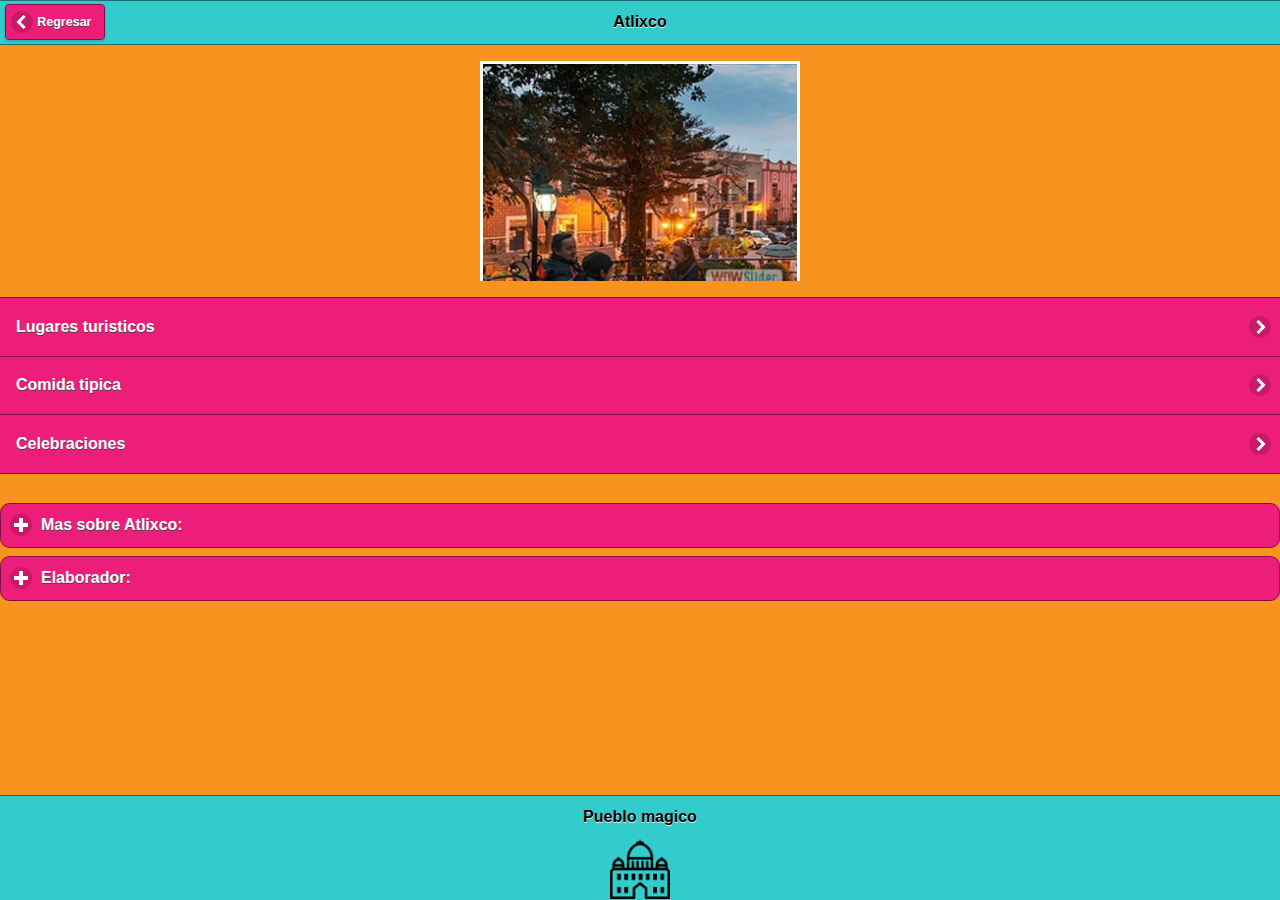
==== index.html @ 4fd64bae "1subida" ====
﻿<!doctype html>
<html>
<head>
<meta charset="utf-8">
<title>Quinta app</title>
<!--grupo CSS-->
<link rel="stylesheet" href="css/appE.min.css"/>
<link rel="stylesheet" href="css/jquery.mobile.icons-1.4.5.min.css"/>
<link rel="stylesheet" href="css/jquery.mobile.structure-1.4.5.min.css"/>
<!--grupo JavaScript-->
<script src="js/jquery-1.11.2.min.js"></script>
<script src="js/jquery.mobile-1.4.5.min.js"></script>
<script src="js/acciones.js"></script>
<script src="phonegap.js" type="text/javascript"></script>
<script type="text/javascript">
</script>
</head>
<body>

<div data-role="page" id="Principal" data-theme="a">
<div data-role="header" data-add-back-btn="true" data-back-btn-text="Regresar" 	   data-back-btn-theme="a">
<h1>Atlixco</h1>
</div>
<div data-role="main" class="ui-content" align="center" >
<!-- Start WOWSlider.com -->
<iframe src="visor/wowslider.html" style="width:320px;height:220px;max-width:100%;overflow:hidden;border:none;padding:0;margin:0 auto;display:block;" marginheight="0" marginwidth="0"></iframe>
<!-- End WOWSlider.com -->
</div>
  
<div>
<ul data-role="listview" data-theme="a" class="ui-listview ui-group-theme-a" >
  <li class="ui-first-child ui-last-child">
<a href="#Pagina1" class="ui-btn ui-btn-icon-right ui-icon-carat-r" >
<h2>Lugares turisticos</h2>
</a>
</li>
<li class="ui-first-child ui-last-child">
<a href="#Pagina2" class="ui-btn ui-btn-icon-right ui-icon-carat-r" >
<h2>Comida tipica</h2>
</a>
</li>
<li class="ui-first-child ui-last-child">
<a href="#Pagina3" class="ui-btn ui-btn-icon-right ui-icon-carat-r" >
<h2>Celebraciones</h2>
</a>
</li>
</ul>
<br>
<div data-role="collapsible" data-content-theme="false">
<h1>Mas sobre Atlixco:</h1>
<div>
<p><strong>Ubicación:</strong></p>
<center><img src="imagenes/ubicacion.png" style="border-style: double; border-width:8px; border-color:#000"></center>
<p><strong>Consultar hoteles sercanos</strong> <a href="http://www.trivago.com.mx/?iSemThemeId=48304&iPathId=51440&sem_keyword=%2Bhotel%20%2Batlixco&sem_creativeid=86108465222&sem_matchtype=b&sem_network=g&sem_device=c&sem_placement=&sem_target=&sem_adposition=1t2&sem_param1=&sem_param2=&sem_campaignid=230208662&sem_adgroupid=17536915982&sem_targetid=kwd-21914833955&sem_location=1010139&cip=5212001023" target="_self"> Aquí </a></p>
<p><strong>Pueblo magico</strong></p>
Atlixco.- Atlixco es un Pueblo Mágico que aglutina una gran riqueza cultural, tradiciones, monumentos históricos y donde se pueden admirar paisajes únicos del Volcán Popocatépetl, por lo que es un destino turístico muy visitado.

<br>Localizado al suroeste de la capital poblana, a unos 20 minutos, se puede llegar a dicho Pueblo Mágico por la autopista Atlixcayotl o bien por la carretera federal. Al arribar y tras recorrer unas cuantas calles, el visitante se encontrará con el zócalo.

<br>En el Centro Histórico se ubica el Palacio Municipal y la iglesia. Para conocer su cultura y sitios históricos, el visitante puede hacer recorridos a pie.

<br>En entrevista con Notimex, Juan González, auxiliar de turismo de Atlixco, señaló que el municipio tiene mucho que mostrar a los visitantes, como sitios que resguardan riquezas artísticas e históricas.
</div>
</div>

  <div data-role="collapsible" data-content-theme="false" >
<h1>Elaborador:</h1>
<div>
<center><strong>
Rodolfo Cruz Solís
<br>Programación 
<br> 4 "g"
<br> Desarrolla aplicaciones moviles</strong></center>
</div>
</div>
<br>
<br>
<p></p>
<br>
<br>
<div data-role="footer" align="center" data-theme="a" data-position="fixed">
  <h4>Pueblo magico</h4>
  <img src="res/android/mdpi.png" width="60" height="60" align="center">
</div>
  </div>
  
  
<div data-role="page" id="Pagina1" data-add-back-btn="true" data-theme="a" >
  <div data-role="header" data-add-back-btn="true" data-back-btn-text="Regresar" data-back-btn-theme="a">
  <h2>Lugares turisticos</h2>
  </div>
  <div data-role="content">
  <div>
 <font color="#000000">Atlixco, la ciudad de las flores. En las faldas del Popo, la ciudad aparece rodeada de un vergel de todos los colores, campos de flores que llegan a perderse en el horizonte. Las flores lo inundan todo, son parte de lo cotidiano.
 <div data-role="collapsible" data-content-theme="false">
<h1>Cerro de San Miguel</h1>
<div>
<img src="imagenes/cerrodes.jpg" align="left" hspace="10">
El cerro ha sido testigo de toda la vida de Atlixco y sus habitantes. Es un cerro que encierra misterios, energías, guarda voces del tiempo, testigo de la transformación de la ciudad y su gente. Es un cerro que desde ahí cerca de 50 años se juntan las etnias de la región y del estado para bailarle a Quetzalcóatl y a Macuilxochitl en el Huey Atlixcáyotl, antiquísima fiesta de celebraciones mediante la música y el baile para dar de comer y agradar a los dioses antiguos y a los santos modernos que tienen como emblema de redención en Cristo.
</div>
</div>

<div data-role="collapsible" data-content-theme="false">
<h1>Zocalo de Atlixco</h1>
<div>
<img src="imagenes/zocaloa.png" align="left" hspace="10">
<br><br>En el zócalo de Atlixco destacan monumentos erigidos a Benito Juárez, Isaac Ochoterena - creador de la biología moderna en México, Francisco Pablo Vásquez además una placa dedicada al "Aguacate Padre".<br>
Antiguamente tenía una fuente de piedra la cual fue reubicada en el parque de la rotonda, en la actualidad tiene instalado un quiosco de estilo sevillano construido en la última mitad del siglo XX y alrededor del zócalo se encuentran colocadas bancas de azulejos con paisajes típicos.
</div>
</div>

<div data-role="collapsible" data-content-theme="false">
<h1>Parque del Ahuehute</h1>
<div>
<img src="imagenes/parqueahue.jpg" align="left" hspace="10">
Situado cerca del Club Deportivo Agua Verde, tenemos este tranquilo parque con una arquitectura contemporánea, que se encuentra abierto para su disfrute 12 horas al día.
</div>
</div>

<div data-role="collapsible" data-content-theme="false">
<h1>Antigua entrada a la ciudad</h1>
<div>
<img src="imagenes/entrada.jpg" align="left" hspace="5">
A un costado del boulevard Ferrocarriles, nos encontramos con esta maravillosa y contemporánea entrada a la ciudad.
</div>
</div>

<div data-role="collapsible" data-content-theme="false">
<h1>Ex-convento del Carmen</h1>
<div>
<img src="imagenes/carmen.jpg" align="left" hspace="10">
La segunda orden religiosa que se establece en Atlixco fue la de los carmelitas. Llegaron el 28 de septiembre de 1589, los trámites para la construcción de su iglesia dieron inicio en 1600, cuando los religiosos solicitaron al Cabildo de la Villa de Carrión la autorización para extraer piedra del cerro de San Miguel y emplearla en la construcción de la iglesia del Carmen.
</div>
</div>

<div data-role="collapsible" data-content-theme="false">
<h1>Iglesia San Aguistin</h1>
<div>
<img src="imagenes/agustin.jpg" align="left" hspace="10">
La Iglesia de San Agustín, fue fundada entre 1589 y 1593, siendo el tercer asentamiento del clero en la villla de Atlixco.<br>
A finales del siglo XVII, el convento contaba con 10 religiosos; 2 de ellos, predicaban en Náhuatl. Durante la invasión norteamericana el templo sufrió daños y fue entonces que desaparecieron los retablos dorados que adornaban el templo.</font>
</div>
</div>
 
  </div>
  </div>
  <div data-role="footer" align="center" data-theme="a" data-position="fixed">
  <div>
  <h4>Pueblo magico</h4>
  <img src="res/android/mdpi.png" width="60" height="60" align="center">
  </div>
  </div>
  </div>
  </div>
 
  <div data-role="page" id="Pagina2" data-add-back-btn="true" data-theme="a">
  <div data-role="header" data-add-back-btn="true" data-back-btn-text="Regresar" data-back-btn-theme="a">
  <h2>La batalla</h2>
 </div>
<div data-role="content" >
 <div>
<font color="#000">Comida típica de Atlixco
<hr color="#ed1e79">
<p>Cecina:
<br>
Un platillo por el que después de probarlo querrás volver Atlixco, la tradicional cecina de Atlixco.</p>
<br>
<img src="imagenes/cecina.jpg" align="center">
<p>Chiles en nogada:
<br>
Platillo de temporada que envuelve parte de la historia y triunfo de nuestro México</p>
<br>
<img src="imagenes/chiles.jpg" align="center">
<p>Barbacoa:
<br>
El estilo de carne con un sabor inigualable que te hará chupar los dedos</p>
<br>
<img src="imagenes/barbacoa.jpg" align="center">
<p>Moles<br></p>
<hr color="#ed1e79">
<p>Mole poblano:
<br>
El platillo por excelencia en fiestas coloniales que muestra la creatividad de las familias poblanas</p>
<br>
<img src="imagenes/mpoblano.jpg" align="center">
<p>Mole de panza:
<br>
El platillo por excelencia en fiestas coloniales que muestra la creatividad de las familias poblanas</p>
<br>
<img src="imagenes/mpanza.jpg" align="center">
<p>Mole de olla:
<br>
Suculento caldo hecho a base de carne de res, sazonado en salsa de jitomate con chile costeño y perfumado con ramas de cilantro. Este platillo se acompaña de ejotes y calabacitas para servirse caliente en un plato al que se le agrega como toque final el jugo de limón al gusto.</p><br>
<img src="imagenes/molla.jpg" align="center">
<p>Mole verde:
<br>
El platillo por excelencia en fiestas coloniales que muestra la creatividad de las familias poblanas</p>
<br>
<img src="imagenes/mverde.jpg" align="center">
</font>
 
 </div>
 </div>
 
 <div data-role="footer" align="center" data-theme="a" data-position="fixed">
  <div>
  <h4>Pueblo magico</h4>
  <img src="res/android/mdpi.png" width="60" height="60" align="center">
  </div>
 </div>
 </div>
 </div>












 <div data-role="page" id="Pagina3" data-add-back-btn="true" data-theme="a">
 <div data-role="header" data-add-back-btn="true" data-back-btn-text="Regresar" data-back-btn-theme="a">
 <h1>Festejos</h1>
 </div>
 <div data-role="content">
 <div>
   <h2>Fiestas de Reyes</h2>
   <div>
     <div><img src="imagenes/reyes.jpg"></div>
     <div>
       <p><br>
       </p>
       <p>Es un majestuoso desfile de 5 km de largo en el que más de 15 carros alegóricos, comparsas y bandas locales recorren las calles principales de la Ciudad. Los reyes magos visitan Atlixco el 5 de Enero gracias a que los niños hacen un Festival de la Ilusión en el que les piden que no se olviden de los más necesitados. Con asistencia de más de 60 mil expectadores la Fiesta de Reyes es desde hace 15 años, un evento que involucra a gran parte de la comunidad del Municipio. ¡¡¡Cada año nuevos carros alegóricos!!! VEN Y DISFRÚTALO.</p>
     </div>
   </div>
   <h2>La Noche de las Estrellas</h2>
   <div>
     <div><img src="imagenes/estrellas.jpg"></div>
     <div>
       <p><br>
       </p>
       <p>El último sábado de Febrero se reúnen hasta 5 mil personas en el Cerro de San Miguel para observar el cielo. La organización de La Noche de las Estrellas realiza cursos para capacitar asesores en el manejo de telescopios diversos y en la observación de la bóveda celeste con el objetivo de que estos conocimientos se reproduzcan en todas las localidades. Igualmente se promueven cursos y talleres de astronomía y telescopios para toda la familia.</p>
     </div>
   </div>
   <h2>Festival de la Flor</h2>
   <div>
     <div><img src="imagenes/flor.jpg"></div>
     <div>
       <p><br>
       </p>
       <p>Atlixco se distingue por la producción de plantas de ornato de alta calidad y gran variedad. A partir del segundo fin de semana de Marzo se exponen mega tapetes florales. El tercer y cuarto fin de semana del mismo mes, Atlixco se adorna con mega esculturas florales para el asombro de todos los visitantes. Con eventos musicales y de esparcimiento para toda la familia.</p>
     </div>
   </div>
   <h2>Semana Santa</h2>
   <div>
     <div><img src="imagenes/santa.jpg"></div>
     <div>
       <p><br>
       </p>
       <p>En esta temporada se adornan las calles de Nexatengo con flores, hojas de pino y alfombras de aserrín. Se realiza la procesión del Sr. Jesús de Nazareth en donde más de 8 mil personas caminan 8 km.</p>
     </div>
   </div>
   <h2>Feria de la Cecina</h2>
   <div>
     <div><img src="imagenes/fericecina.jpg"></div>
     <div>
       <p><br>
       </p>
       <p>El segundo fin de semana de Agosto se celebra uno de los platillos típicos de nuestra región, la cecina, en un ambiente familiar amenizado con eventos artísticos.</p>
     </div>
   </div>
   <h2>Fiestas Patrias Septiembre</h2>
   <div>
     <div><img src="imagenes/fiestaspatrias.jpg"></div>
     <div>
       <p><br>
       </p>
       <p>Durante todo el mes de Septiembre se celebran diferentes actividades cívicas, artísticas deportivas y culturales. Una de las más populares es la cabalgata que se celebra el día 14 con más de 300 jinetes que recorren las principales avenidas de la ciudad. La cabalgata culmina en una verbena popular en el zócalo de la ciudad. Además, del espectáculo de pirotecnia el día 15 después del tradicional grito de independencia.</p>
     </div>
   </div>
   <h2>Atlixcayotontli</h2>
   <div>
     <div><img src="imagenes/atlixco.jpg"></div>
     <div>
       <p><br>
       </p>
       <p>&ldquo;La fiesta chica de la gran familia Atlixquense&rdquo;, tiene lugar en el Cerro de San Miguel dos fines de semana antes del Huey Atlixcáyotl; es decir, el segundo domingo del mes de Septiembre. En ella se reúnen danzantes de las tres regiones que convergen en el valle: La Región del Valle, La Región de La Tierra Caliente y la Región de los Volcanes (también conocida como la región de la Sierra Nevada).</p>
     </div>
   </div>
   <h2>Huey Atlixcáyotl</h2>
   <div>
     <div><img src="imagenes/hueyatlixco.jpg"></div>
     <div>
       <p><br>
       </p>
       <p>&ldquo;La Gran Fiesta de Atlixco&rdquo;. Con una tradición de más de 40 años de música, danza y artesanías de las 11 regiones etnográficas del Estado de Puebla. Fue declarado Patrimonio Cultural del estado de Puebla el 29 de Julio de 1996. Hoy es la gran fiesta de los poblanos. Se celebra el último domingo de Septiembre en el Cerro de San Miguel.</p>
     </div>
   </div>
   <h2>Desfile de Calaveras</h2>
   <div>
     <div><img src="imagenes/calaveras.jpg"></div>
     <div>
       <p><br>
       </p>
       <p>El 2 de Noviembre la Ciudad de Atlixco se viste de calaveras para recorrer las principales calles en un festivo y colorido desfile que busca preservar nuestras tradiciones populares.</p>
     </div>
   </div>
   <h2>Feria de la Nochebuena</h2>
   <div>
     <div><img src="imagenes/nochebuena.jpg"></div>
     <div>
       <p><br>
       </p>
       <p>A partir del 20 de Noviembre los mejores productores de la región exponen y venden una variedad enorme de plantas de Nochebuena a precios competitivos en mayoreo y menudeo.</p>
     </div>
   </div>
	
    
 </div>
 </div>
<div data-role="footer" align="center" data-theme="a" data-position="fixed">
  <div>
  <h4>Pueblo magico</h4>
  <img src="res/android/mdpi.png" width="60" height="60" align="center">
  </div>
 </div>
 </div>
 </div>
 

  
 </body>
</html>
---- css/appE.min.css ----
/*!
* jQuery Mobile 1.4.5
* Git HEAD hash: 68e55e78b292634d3991c795f06f5e37a512decc <> Date: Fri Oct 31 2014 17:33:30 UTC
* http://jquerymobile.com
*
* Copyright 2010, 2014 jQuery Foundation, Inc. and othercontributors
* Released under the MIT license.
* http://jquery.org/license
*
*/


/* Globals */
/* Font
-----------------------------------------------------------------------------------------------------------*/
html {
	font-size: 100%;
}
body,
input,
select,
textarea,
button,
.ui-btn {
	font-size: 1em;
	line-height: 1.3;
	 font-family: sans-serif /*{global-font-family}*/;
}
legend,
.ui-input-text input,
.ui-input-search input {
	color: inherit;
	text-shadow: inherit;
}
/* Form labels (overrides font-weight bold in bars, and mini font-size) */
.ui-mobile label,
div.ui-controlgroup-label {
	font-weight: normal;
	font-size: 16px;
}
/* Separators
-----------------------------------------------------------------------------------------------------------*/
/* Field contain separator (< 28em) */
.ui-field-contain {
	border-bottom-color: #828282;
	border-bottom-color: rgba(0,0,0,.15);
	border-bottom-width: 1px;
	border-bottom-style: solid;
}
/* Table opt-in classes: strokes between each row, and alternating row stripes */
/* Classes table-stroke and table-stripe are deprecated in 1.4. */
.table-stroke thead th,
.table-stripe thead th,
.table-stripe tbody tr:last-child {
	border-bottom: 1px solid #d6d6d6; /* non-RGBA fallback */
	border-bottom: 1px solid rgba(0,0,0,.1);
}
.table-stroke tbody th,
.table-stroke tbody td {
	border-bottom: 1px solid #e6e6e6; /* non-RGBA fallback  */
	border-bottom: 1px solid rgba(0,0,0,.05);
}
.table-stripe.table-stroke tbody tr:last-child th,
.table-stripe.table-stroke tbody tr:last-child td {
	border-bottom: 0;
}
.table-stripe tbody tr:nth-child(odd) td,
.table-stripe tbody tr:nth-child(odd) th {
	background-color: #eeeeee; /* non-RGBA fallback  */
	background-color: rgba(0,0,0,.04);
}
/* Buttons
-----------------------------------------------------------------------------------------------------------*/
.ui-btn,
label.ui-btn {
	font-weight: bold;
	border-width: 1px;
	border-style: solid;
}
.ui-btn {
	text-decoration: none !important;
}
.ui-btn-active {
	cursor: pointer;
}
/* Corner rounding
-----------------------------------------------------------------------------------------------------------*/
/* Class ui-btn-corner-all deprecated in 1.4 */
.ui-corner-all {
	-webkit-border-radius: .6em /*{global-radii-blocks}*/;
	border-radius: .6em /*{global-radii-blocks}*/;
}
/* Buttons */
.ui-btn-corner-all,
.ui-btn.ui-corner-all,
/* Slider track */
.ui-slider-track.ui-corner-all,
/* Flipswitch */
.ui-flipswitch.ui-corner-all,
/* Count bubble */
.ui-li-count {
	-webkit-border-radius: .3125em /*{global-radii-buttons}*/;
	border-radius: .3125em /*{global-radii-buttons}*/;
}
/* Icon-only buttons */
.ui-btn-icon-notext.ui-btn-corner-all,
.ui-btn-icon-notext.ui-corner-all {
	-webkit-border-radius: 1em;
	border-radius: 1em;
}
/* Radius clip workaround for cleaning up corner trapping */
.ui-btn-corner-all,
.ui-corner-all {
	-webkit-background-clip: padding;
	background-clip: padding-box;
}
/* Popup arrow */
.ui-popup.ui-corner-all > .ui-popup-arrow-guide {
	left: .6em /*{global-radii-blocks}*/;
	right: .6em /*{global-radii-blocks}*/;
	top: .6em /*{global-radii-blocks}*/;
	bottom: .6em /*{global-radii-blocks}*/;
}
/* Shadow
-----------------------------------------------------------------------------------------------------------*/
.ui-shadow {
	-webkit-box-shadow: 0 1px 3px /*{global-box-shadow-size}*/ rgba(0,0,0,.2) /*{global-box-shadow-color}*/;
	-moz-box-shadow: 0 1px 3px /*{global-box-shadow-size}*/ rgba(0,0,0,.2) /*{global-box-shadow-color}*/;
	box-shadow: 0 1px 3px /*{global-box-shadow-size}*/ rgba(0,0,0,.2) /*{global-box-shadow-color}*/;
}
.ui-shadow-inset {
	-webkit-box-shadow: inset 0 1px 3px /*{global-box-shadow-size}*/ rgba(0,0,0,.2) /*{global-box-shadow-color}*/;
	-moz-box-shadow: inset 0 1px 3px /*{global-box-shadow-size}*/ rgba(0,0,0,.2) /*{global-box-shadow-color}*/;
	box-shadow: inset 0 1px 3px /*{global-box-shadow-size}*/ rgba(0,0,0,.2) /*{global-box-shadow-color}*/;
}
.ui-overlay-shadow {
	-webkit-box-shadow: 0 0 12px 		rgba(0,0,0,.6);
	-moz-box-shadow: 0 0 12px 			rgba(0,0,0,.6);
	box-shadow: 0 0 12px 				rgba(0,0,0,.6);
}
/* Icons
-----------------------------------------------------------------------------------------------------------*/
.ui-btn-icon-left:after,
.ui-btn-icon-right:after,
.ui-btn-icon-top:after,
.ui-btn-icon-bottom:after,
.ui-btn-icon-notext:after {
	background-color: #666666 /*{global-icon-color}*/;
	background-color: rgba(0,0,0,.15) /*{global-icon-disc}*/;
	background-position: center center;
	background-repeat: no-repeat;
	-webkit-border-radius: 1em;
	border-radius: 1em;
}
/* Alt icons */
.ui-alt-icon.ui-btn:after,
.ui-alt-icon .ui-btn:after,
html .ui-alt-icon.ui-checkbox-off:after,
html .ui-alt-icon.ui-radio-off:after,
html .ui-alt-icon .ui-checkbox-off:after,
html .ui-alt-icon .ui-radio-off:after {
	background-color: #666666 /*{global-icon-color}*/;
	background-color: rgba(0,0,0,.15) /*{global-icon-disc}*/;
}
/* No disc */
.ui-nodisc-icon.ui-btn:after,
.ui-nodisc-icon .ui-btn:after {
	background-color: transparent;
}
/* Icon shadow */
.ui-shadow-icon.ui-btn:after,
.ui-shadow-icon .ui-btn:after {
	-webkit-box-shadow: 0 1px 0 rgba(255,255,255,.3) /*{global-icon-shadow}*/;
	-moz-box-shadow: 0 1px 0 rgba(255,255,255,.3) /*{global-icon-shadow}*/;
	box-shadow: 0 1px 0 rgba(255,255,255,.3) /*{global-icon-shadow}*/;
}
/* Checkbox and radio */
.ui-btn.ui-checkbox-off:after,
.ui-btn.ui-checkbox-on:after,
.ui-btn.ui-radio-off:after,
.ui-btn.ui-radio-on:after {
	display: block;
	width: 18px;
	height: 18px;
	margin: -9px 2px 0 2px;
}
.ui-checkbox-off:after,
.ui-btn.ui-radio-off:after {
	filter: Alpha(Opacity=30);
	opacity: .3;
}
.ui-btn.ui-checkbox-off:after,
.ui-btn.ui-checkbox-on:after {
	-webkit-border-radius: .1875em;
	border-radius: .1875em;
}
.ui-btn.ui-checkbox-off:after {
	background-color: #666;
	background-color: rgba(0,0,0,.3);
}
.ui-radio .ui-btn.ui-radio-on:after {
	background-image: none;
	background-color: #fff;
	width: 8px;
	height: 8px;
	border-width: 5px;
	border-style: solid; 
}
.ui-alt-icon.ui-btn.ui-radio-on:after,
.ui-alt-icon .ui-btn.ui-radio-on:after {
	background-color: #000;
}
/* Loader */
.ui-icon-loading {
	background: url("images/ajax-loader.gif");
	background-size: 2.875em 2.875em;
}.ui-bar-a,.ui-page-theme-a .ui-bar-inherit,html .ui-bar-a .ui-bar-inherit,html .ui-body-a .ui-bar-inherit,html body .ui-group-theme-a .ui-bar-inherit{background-color:#33cccc ;border-color:#1c7070 ;color:#000000 ;text-shadow:0  1px  0  #eeeeee ;font-weight:bold;}.ui-bar-a{border-width:1px;border-style:solid;}.ui-overlay-a,.ui-page-theme-a,.ui-page-theme-a .ui-panel-wrapper{background-color:#f7931e ;border-color:#f7931e ;color:#ffffff ;text-shadow:0  1px  0  #444444 ;}.ui-body-a,.ui-page-theme-a .ui-body-inherit,html .ui-bar-a .ui-body-inherit,html .ui-body-a .ui-body-inherit,html body .ui-group-theme-a .ui-body-inherit,html .ui-panel-page-container-a{background-color:#ffffff ;border-color:#8c8c8c ;color:#000000 ;text-shadow:0  1px  0  #eeeeee ;}.ui-body-a{border-width:1px;border-style:solid;}.ui-page-theme-a a,html .ui-bar-a a,html .ui-body-a a,html body .ui-group-theme-a a{color:#3388cc ;font-weight:bold;}.ui-page-theme-a a:visited,html .ui-bar-a a:visited,html .ui-body-a a:visited,html body .ui-group-theme-a a:visited{   color:#3388cc ;}.ui-page-theme-a a:hover,html .ui-bar-a a:hover,html .ui-body-a a:hover,html body .ui-group-theme-a a:hover{color:#005599 ;}.ui-page-theme-a a:active,html .ui-bar-a a:active,html .ui-body-a a:active,html body .ui-group-theme-a a:active{color:#005599 ;}.ui-page-theme-a .ui-btn,html .ui-bar-a .ui-btn,html .ui-body-a .ui-btn,html body .ui-group-theme-a .ui-btn,html head + body .ui-btn.ui-btn-a,.ui-page-theme-a .ui-btn:visited,html .ui-bar-a .ui-btn:visited,html .ui-body-a .ui-btn:visited,html body .ui-group-theme-a .ui-btn:visited,html head + body .ui-btn.ui-btn-a:visited{background-color:#ed1e79 ;border-color:#821042 ;color:#ffffff ;text-shadow:0  1px  0  #444444 ;}.ui-page-theme-a .ui-btn:hover,html .ui-bar-a .ui-btn:hover,html .ui-body-a .ui-btn:hover,html body .ui-group-theme-a .ui-btn:hover,html head + body .ui-btn.ui-btn-a:hover{background-color:#FF228b ;border-color:#8c124c ;color:#ffffff ;text-shadow:0  1px  0  #444444 ;}.ui-page-theme-a .ui-btn:active,html .ui-bar-a .ui-btn:active,html .ui-body-a .ui-btn:active,html body .ui-group-theme-a .ui-btn:active,html head + body .ui-btn.ui-btn-a:active{background-color:#FF228b ;border-color:#8c124c ;color:#ffffff ;text-shadow:0  1px  0  #444444 ;}.ui-page-theme-a .ui-btn.ui-btn-active,html .ui-bar-a .ui-btn.ui-btn-active,html .ui-body-a .ui-btn.ui-btn-active,html body .ui-group-theme-a .ui-btn.ui-btn-active,html head + body .ui-btn.ui-btn-a.ui-btn-active,.ui-page-theme-a .ui-checkbox-on:after,html .ui-bar-a .ui-checkbox-on:after,html .ui-body-a .ui-checkbox-on:after,html body .ui-group-theme-a .ui-checkbox-on:after,.ui-btn.ui-checkbox-on.ui-btn-a:after,.ui-page-theme-a .ui-flipswitch-active,html .ui-bar-a .ui-flipswitch-active,html .ui-body-a .ui-flipswitch-active,html body .ui-group-theme-a .ui-flipswitch-active,html body .ui-flipswitch.ui-bar-a.ui-flipswitch-active,.ui-page-theme-a .ui-slider-track .ui-btn-active,html .ui-bar-a .ui-slider-track .ui-btn-active,html .ui-body-a .ui-slider-track .ui-btn-active,html body .ui-group-theme-a .ui-slider-track .ui-btn-active,html body div.ui-slider-track.ui-body-a .ui-btn-active{background-color:#8cc63f ;border-color:#4d6c22 ;color:#ffffff ;text-shadow:0  1px  0  #444444 ;}.ui-page-theme-a .ui-radio-on:after,html .ui-bar-a .ui-radio-on:after,html .ui-body-a .ui-radio-on:after,html body .ui-group-theme-a .ui-radio-on:after,.ui-btn.ui-radio-on.ui-btn-a:after{border-color:#8cc63f ;}.ui-page-theme-a .ui-btn:focus,html .ui-bar-a .ui-btn:focus,html .ui-body-a .ui-btn:focus,html body .ui-group-theme-a .ui-btn:focus,html head + body .ui-btn.ui-btn-a:focus,.ui-page-theme-a .ui-focus,html .ui-bar-a .ui-focus,html .ui-body-a .ui-focus,html body .ui-group-theme-a .ui-focus,html head + body .ui-btn-a.ui-focus,html head + body .ui-body-a.ui-focus{-webkit-box-shadow:0 0 12px #8cc63f ;-moz-box-shadow:0 0 12px #8cc63f ;box-shadow:0 0 12px #8cc63f ;}.ui-bar-b,.ui-page-theme-b .ui-bar-inherit,html .ui-bar-b .ui-bar-inherit,html .ui-body-b .ui-bar-inherit,html body .ui-group-theme-b .ui-bar-inherit{background-color:#e9e9e9 ;border-color:#dddddd ;color:#333333 ;text-shadow:0  1px  0  #eeeeee ;font-weight:bold;}.ui-bar-b{border-width:1px;border-style:solid;}.ui-overlay-b,.ui-page-theme-b,.ui-page-theme-b .ui-panel-wrapper{background-color:#f9f9f9 ;border-color:#bbbbbb ;color:#333333 ;text-shadow:0  1px  0  #f3f3f3 ;}.ui-body-b,.ui-page-theme-b .ui-body-inherit,html .ui-bar-b .ui-body-inherit,html .ui-body-b .ui-body-inherit,html body .ui-group-theme-b .ui-body-inherit,html .ui-panel-page-container-b{background-color:#ffffff ;border-color:#dddddd ;color:#333333 ;text-shadow:0  1px  0  #f3f3f3 ;}.ui-body-b{border-width:1px;border-style:solid;}.ui-page-theme-b a,html .ui-bar-b a,html .ui-body-b a,html body .ui-group-theme-b a{color:#3388cc ;font-weight:bold;}.ui-page-theme-b a:visited,html .ui-bar-b a:visited,html .ui-body-b a:visited,html body .ui-group-theme-b a:visited{   color:#3388cc ;}.ui-page-theme-b a:hover,html .ui-bar-b a:hover,html .ui-body-b a:hover,html body .ui-group-theme-b a:hover{color:#005599 ;}.ui-page-theme-b a:active,html .ui-bar-b a:active,html .ui-body-b a:active,html body .ui-group-theme-b a:active{color:#005599 ;}.ui-page-theme-b .ui-btn,html .ui-bar-b .ui-btn,html .ui-body-b .ui-btn,html body .ui-group-theme-b .ui-btn,html head + body .ui-btn.ui-btn-b,.ui-page-theme-b .ui-btn:visited,html .ui-bar-b .ui-btn:visited,html .ui-body-b .ui-btn:visited,html body .ui-group-theme-b .ui-btn:visited,html head + body .ui-btn.ui-btn-b:visited{background-color:#f6f6f6 ;border-color:#dddddd ;color:#333333 ;text-shadow:0  1px  0  #f3f3f3 ;}.ui-page-theme-b .ui-btn:hover,html .ui-bar-b .ui-btn:hover,html .ui-body-b .ui-btn:hover,html body .ui-group-theme-b .ui-btn:hover,html head + body .ui-btn.ui-btn-b:hover{background-color:#ededed ;border-color:#dddddd ;color:#333333 ;text-shadow:0  1px  0  #f3f3f3 ;}.ui-page-theme-b .ui-btn:active,html .ui-bar-b .ui-btn:active,html .ui-body-b .ui-btn:active,html body .ui-group-theme-b .ui-btn:active,html head + body .ui-btn.ui-btn-b:active{background-color:#e8e8e8 ;border-color:#dddddd ;color:#333333 ;text-shadow:0  1px  0  #f3f3f3 ;}.ui-page-theme-b .ui-btn.ui-btn-active,html .ui-bar-b .ui-btn.ui-btn-active,html .ui-body-b .ui-btn.ui-btn-active,html body .ui-group-theme-b .ui-btn.ui-btn-active,html head + body .ui-btn.ui-btn-b.ui-btn-active,.ui-page-theme-b .ui-checkbox-on:after,html .ui-bar-b .ui-checkbox-on:after,html .ui-body-b .ui-checkbox-on:after,html body .ui-group-theme-b .ui-checkbox-on:after,.ui-btn.ui-checkbox-on.ui-btn-b:after,.ui-page-theme-b .ui-flipswitch-active,html .ui-bar-b .ui-flipswitch-active,html .ui-body-b .ui-flipswitch-active,html body .ui-group-theme-b .ui-flipswitch-active,html body .ui-flipswitch.ui-bar-b.ui-flipswitch-active,.ui-page-theme-b .ui-slider-track .ui-btn-active,html .ui-bar-b .ui-slider-track .ui-btn-active,html .ui-body-b .ui-slider-track .ui-btn-active,html body .ui-group-theme-b .ui-slider-track .ui-btn-active,html body div.ui-slider-track.ui-body-b .ui-btn-active{background-color:#3388cc ;border-color:#3388cc ;color:#ffffff ;text-shadow:0  1px  0  #005599 ;}.ui-page-theme-b .ui-radio-on:after,html .ui-bar-b .ui-radio-on:after,html .ui-body-b .ui-radio-on:after,html body .ui-group-theme-b .ui-radio-on:after,.ui-btn.ui-radio-on.ui-btn-b:after{border-color:#3388cc ;}.ui-page-theme-b .ui-btn:focus,html .ui-bar-b .ui-btn:focus,html .ui-body-b .ui-btn:focus,html body .ui-group-theme-b .ui-btn:focus,html head + body .ui-btn.ui-btn-b:focus,.ui-page-theme-b .ui-focus,html .ui-bar-b .ui-focus,html .ui-body-b .ui-focus,html body .ui-group-theme-b .ui-focus,html head + body .ui-btn-b.ui-focus,html head + body .ui-body-b.ui-focus{-webkit-box-shadow:0 0 12px #3388cc ;-moz-box-shadow:0 0 12px #3388cc ;box-shadow:0 0 12px #3388cc ;}.ui-bar-c,.ui-page-theme-c .ui-bar-inherit,html .ui-bar-c .ui-bar-inherit,html .ui-body-c .ui-bar-inherit,html body .ui-group-theme-c .ui-bar-inherit{background-color:#e9e9e9 ;border-color:#dddddd ;color:#333333 ;text-shadow:0  1px  0  #eeeeee ;font-weight:bold;}.ui-bar-c{border-width:1px;border-style:solid;}.ui-overlay-c,.ui-page-theme-c,.ui-page-theme-c .ui-panel-wrapper{background-color:#f9f9f9 ;border-color:#bbbbbb ;color:#333333 ;text-shadow:0  1px  0  #f3f3f3 ;}.ui-body-c,.ui-page-theme-c .ui-body-inherit,html .ui-bar-c .ui-body-inherit,html .ui-body-c .ui-body-inherit,html body .ui-group-theme-c .ui-body-inherit,html .ui-panel-page-container-c{background-color:#ffffff ;border-color:#dddddd ;color:#333333 ;text-shadow:0  1px  0  #f3f3f3 ;}.ui-body-c{border-width:1px;border-style:solid;}.ui-page-theme-c a,html .ui-bar-c a,html .ui-body-c a,html body .ui-group-theme-c a{color:#3388cc ;font-weight:bold;}.ui-page-theme-c a:visited,html .ui-bar-c a:visited,html .ui-body-c a:visited,html body .ui-group-theme-c a:visited{   color:#3388cc ;}.ui-page-theme-c a:hover,html .ui-bar-c a:hover,html .ui-body-c a:hover,html body .ui-group-theme-c a:hover{color:#005599 ;}.ui-page-theme-c a:active,html .ui-bar-c a:active,html .ui-body-c a:active,html body .ui-group-theme-c a:active{color:#005599 ;}.ui-page-theme-c .ui-btn,html .ui-bar-c .ui-btn,html .ui-body-c .ui-btn,html body .ui-group-theme-c .ui-btn,html head + body .ui-btn.ui-btn-c,.ui-page-theme-c .ui-btn:visited,html .ui-bar-c .ui-btn:visited,html .ui-body-c .ui-btn:visited,html body .ui-group-theme-c .ui-btn:visited,html head + body .ui-btn.ui-btn-c:visited{background-color:#f6f6f6 ;border-color:#dddddd ;color:#333333 ;text-shadow:0  1px  0  #f3f3f3 ;}.ui-page-theme-c .ui-btn:hover,html .ui-bar-c .ui-btn:hover,html .ui-body-c .ui-btn:hover,html body .ui-group-theme-c .ui-btn:hover,html head + body .ui-btn.ui-btn-c:hover{background-color:#ededed ;border-color:#dddddd ;color:#333333 ;text-shadow:0  1px  0  #f3f3f3 ;}.ui-page-theme-c .ui-btn:active,html .ui-bar-c .ui-btn:active,html .ui-body-c .ui-btn:active,html body .ui-group-theme-c .ui-btn:active,html head + body .ui-btn.ui-btn-c:active{background-color:#e8e8e8 ;border-color:#dddddd ;color:#333333 ;text-shadow:0  1px  0  #f3f3f3 ;}.ui-page-theme-c .ui-btn.ui-btn-active,html .ui-bar-c .ui-btn.ui-btn-active,html .ui-body-c .ui-btn.ui-btn-active,html body .ui-group-theme-c .ui-btn.ui-btn-active,html head + body .ui-btn.ui-btn-c.ui-btn-active,.ui-page-theme-c .ui-checkbox-on:after,html .ui-bar-c .ui-checkbox-on:after,html .ui-body-c .ui-checkbox-on:after,html body .ui-group-theme-c .ui-checkbox-on:after,.ui-btn.ui-checkbox-on.ui-btn-c:after,.ui-page-theme-c .ui-flipswitch-active,html .ui-bar-c .ui-flipswitch-active,html .ui-body-c .ui-flipswitch-active,html body .ui-group-theme-c .ui-flipswitch-active,html body .ui-flipswitch.ui-bar-c.ui-flipswitch-active,.ui-page-theme-c .ui-slider-track .ui-btn-active,html .ui-bar-c .ui-slider-track .ui-btn-active,html .ui-body-c .ui-slider-track .ui-btn-active,html body .ui-group-theme-c .ui-slider-track .ui-btn-active,html body div.ui-slider-track.ui-body-c .ui-btn-active{background-color:#3388cc ;border-color:#3388cc ;color:#ffffff ;text-shadow:0  1px  0  #005599 ;}.ui-page-theme-c .ui-radio-on:after,html .ui-bar-c .ui-radio-on:after,html .ui-body-c .ui-radio-on:after,html body .ui-group-theme-c .ui-radio-on:after,.ui-btn.ui-radio-on.ui-btn-c:after{border-color:#3388cc ;}.ui-page-theme-c .ui-btn:focus,html .ui-bar-c .ui-btn:focus,html .ui-body-c .ui-btn:focus,html body .ui-group-theme-c .ui-btn:focus,html head + body .ui-btn.ui-btn-c:focus,.ui-page-theme-c .ui-focus,html .ui-bar-c .ui-focus,html .ui-body-c .ui-focus,html body .ui-group-theme-c .ui-focus,html head + body .ui-btn-c.ui-focus,html head + body .ui-body-c.ui-focus{-webkit-box-shadow:0 0 12px #3388cc ;-moz-box-shadow:0 0 12px #3388cc ;box-shadow:0 0 12px #3388cc ;}.ui-disabled,.ui-state-disabled,button[disabled],.ui-select .ui-btn.ui-state-disabled{filter:Alpha(Opacity=30);opacity:.3;cursor:default !important;pointer-events:none;}.ui-btn:focus,.ui-btn.ui-focus{outline:0;}.ui-noboxshadow .ui-shadow,.ui-noboxshadow .ui-shadow-inset,.ui-noboxshadow .ui-overlay-shadow,.ui-noboxshadow .ui-shadow-icon.ui-btn:after,.ui-noboxshadow .ui-shadow-icon .ui-btn:after,.ui-noboxshadow .ui-focus,.ui-noboxshadow .ui-btn:focus,.ui-noboxshadow  input:focus,.ui-noboxshadow .ui-panel{-webkit-box-shadow:none !important;-moz-box-shadow:none !important;box-shadow:none !important;}.ui-noboxshadow .ui-btn:focus,.ui-noboxshadow .ui-focus{outline-width:1px;outline-style:auto;}
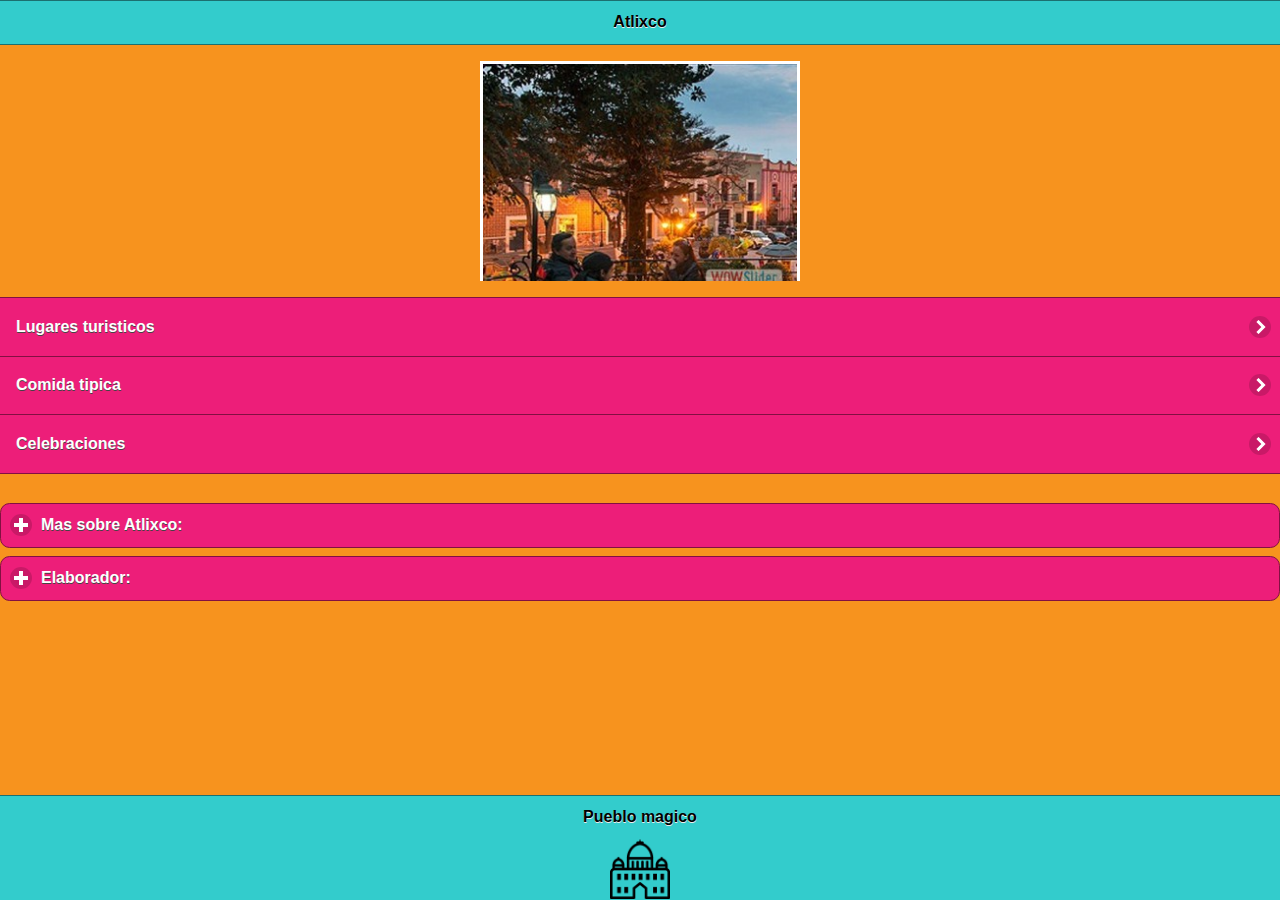
==== commit ddb15d4b: "2subida" ====
--- a/index.html
+++ b/index.html
@@ -13,9 +13,30 @@
 <script src="js/acciones.js"></script>
 <script src="phonegap.js" type="text/javascript"></script>
 <script type="text/javascript">
+function MM_swapImgRestore() { //v3.0
+  var i,x,a=document.MM_sr; for(i=0;a&&i<a.length&&(x=a[i])&&x.oSrc;i++) x.src=x.oSrc;
+}
+function MM_preloadImages() { //v3.0
+  var d=document; if(d.images){ if(!d.MM_p) d.MM_p=new Array();
+    var i,j=d.MM_p.length,a=MM_preloadImages.arguments; for(i=0; i<a.length; i++)
+    if (a[i].indexOf("#")!=0){ d.MM_p[j]=new Image; d.MM_p[j++].src=a[i];}}
+}
+
+function MM_findObj(n, d) { //v4.01
+  var p,i,x;  if(!d) d=document; if((p=n.indexOf("?"))>0&&parent.frames.length) {
+    d=parent.frames[n.substring(p+1)].document; n=n.substring(0,p);}
+  if(!(x=d[n])&&d.all) x=d.all[n]; for (i=0;!x&&i<d.forms.length;i++) x=d.forms[i][n];
+  for(i=0;!x&&d.layers&&i<d.layers.length;i++) x=MM_findObj(n,d.layers[i].document);
+  if(!x && d.getElementById) x=d.getElementById(n); return x;
+}
+
+function MM_swapImage() { //v3.0
+  var i,j=0,x,a=MM_swapImage.arguments; document.MM_sr=new Array; for(i=0;i<(a.length-2);i+=3)
+   if ((x=MM_findObj(a[i]))!=null){document.MM_sr[j++]=x; if(!x.oSrc) x.oSrc=x.src; x.src=a[i+2];}
+}
 </script>
 </head>
-<body>
+<body onLoad="MM_preloadImages('imagenes/carita2.jpg')">
 
 <div data-role="page" id="Principal" data-theme="a">
 <div data-role="header" data-add-back-btn="true" data-back-btn-text="Regresar" 	   data-back-btn-theme="a">
@@ -50,7 +71,7 @@
 <h1>Mas sobre Atlixco:</h1>
 <div>
 <p><strong>Ubicación:</strong></p>
-<center><img src="imagenes/ubicacion.png" style="border-style: double; border-width:8px; border-color:#000"></center>
+<center><img src="imagenes/ubicacion.jpg" style="border-style: double; border-width:8px; border-color:#000"></center>
 <p><strong>Consultar hoteles sercanos</strong> <a href="http://www.trivago.com.mx/?iSemThemeId=48304&iPathId=51440&sem_keyword=%2Bhotel%20%2Batlixco&sem_creativeid=86108465222&sem_matchtype=b&sem_network=g&sem_device=c&sem_placement=&sem_target=&sem_adposition=1t2&sem_param1=&sem_param2=&sem_campaignid=230208662&sem_adgroupid=17536915982&sem_targetid=kwd-21914833955&sem_location=1010139&cip=5212001023" target="_self"> Aquí </a></p>
 <p><strong>Pueblo magico</strong></p>
 Atlixco.- Atlixco es un Pueblo Mágico que aglutina una gran riqueza cultural, tradiciones, monumentos históricos y donde se pueden admirar paisajes únicos del Volcán Popocatépetl, por lo que es un destino turístico muy visitado.
@@ -69,8 +90,8 @@
 <center><strong>
 Rodolfo Cruz Solís
 <br>Programación 
-<br> 4 "g"
-<br> Desarrolla aplicaciones moviles</strong></center>
+<br> 4 "g" <a href="#" onMouseOut="MM_swapImgRestore()" onMouseOver="MM_swapImage('Image29','','imagenes/carita2.jpg',1)"><img src="imagenes/carita1.jpg" align="right" width="50" height="50" id="Image29"></a> <br> Desarrolla aplicaciones moviles</strong></center>
+</div>
 </div>
 </div>
 <br>
@@ -224,7 +245,7 @@
 
  <div data-role="page" id="Pagina3" data-add-back-btn="true" data-theme="a">
  <div data-role="header" data-add-back-btn="true" data-back-btn-text="Regresar" data-back-btn-theme="a">
- <h1>Festejos</h1>
+ <h1>Celebraciones</h1>
  </div>
  <div data-role="content">
  <div>
